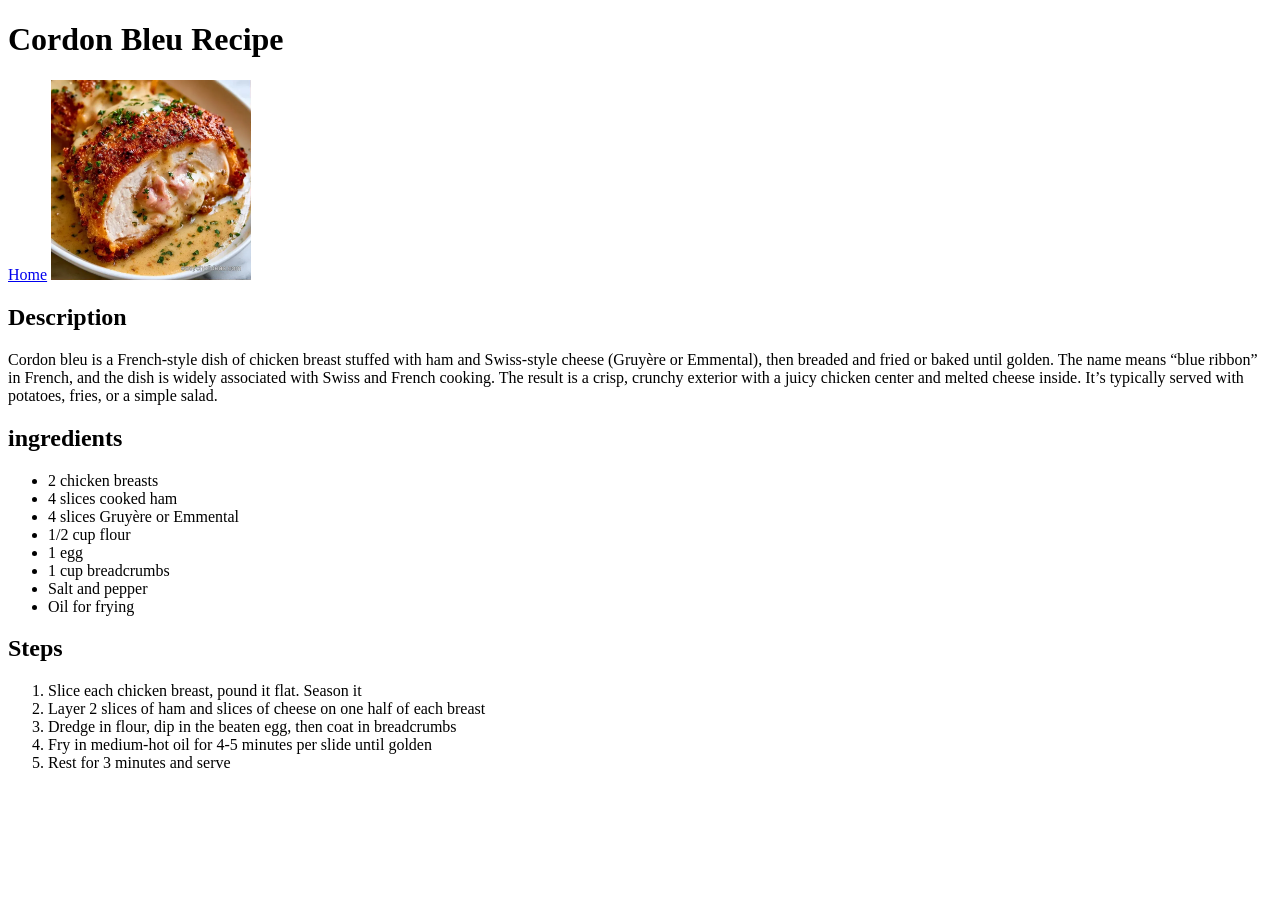
==== recipes/cordon-bleu.html @ 20c9b60a "Complete iteration 4: add more recipes Add two more .html files containing different recipes" ====
<!DOCTYPE html>
<html lang="en">
<head>
    <meta charset="UTF-8">
    <meta name="viewport" content="width=device-width, initial-scale=1.0">
    <title>Cordon Bleu Recipe</title>
</head>
<body>
    <h1>Cordon Bleu Recipe</h1>
    <a href="../index.html">Home</a>
    <img src="../images/cordon-bleu.jpg" width="200" alt="Image of a Cordon bleu served on a plate">
    <h2>Description</h2>
    <p>Cordon bleu is a French-style dish of chicken breast stuffed with ham and Swiss-style cheese (Gruyère or Emmental),
        then breaded and fried or baked until golden. The name means “blue ribbon” in French, and the dish is widely associated with Swiss and French cooking.
The result is a crisp, crunchy exterior with a juicy chicken center and melted cheese inside. It’s typically served with potatoes, fries, or a simple salad.</p>
    <h2>ingredients</h2>
    <ul>
        <li>2 chicken breasts</li>
        <li>4 slices cooked ham</li>
        <li>4 slices Gruyère or Emmental</li>
        <li>1/2 cup flour</li>
        <li>1 egg</li>
        <li>1 cup breadcrumbs</li>
        <li>Salt and pepper</li>
        <li>Oil for frying</li>
    </ul>
    <h2>Steps</h2>
    <ol>
        <li>Slice each chicken breast, pound it flat. Season it</li>
        <li>Layer 2 slices of ham and slices of cheese on one half of each breast</li>
        <li>Dredge in flour, dip in the beaten egg, then coat in breadcrumbs</li>
        <li>Fry in medium-hot oil for 4-5 minutes per slide until golden</li>
        <li>Rest for 3 minutes and serve</li>
    </ol>
</body>
</html>
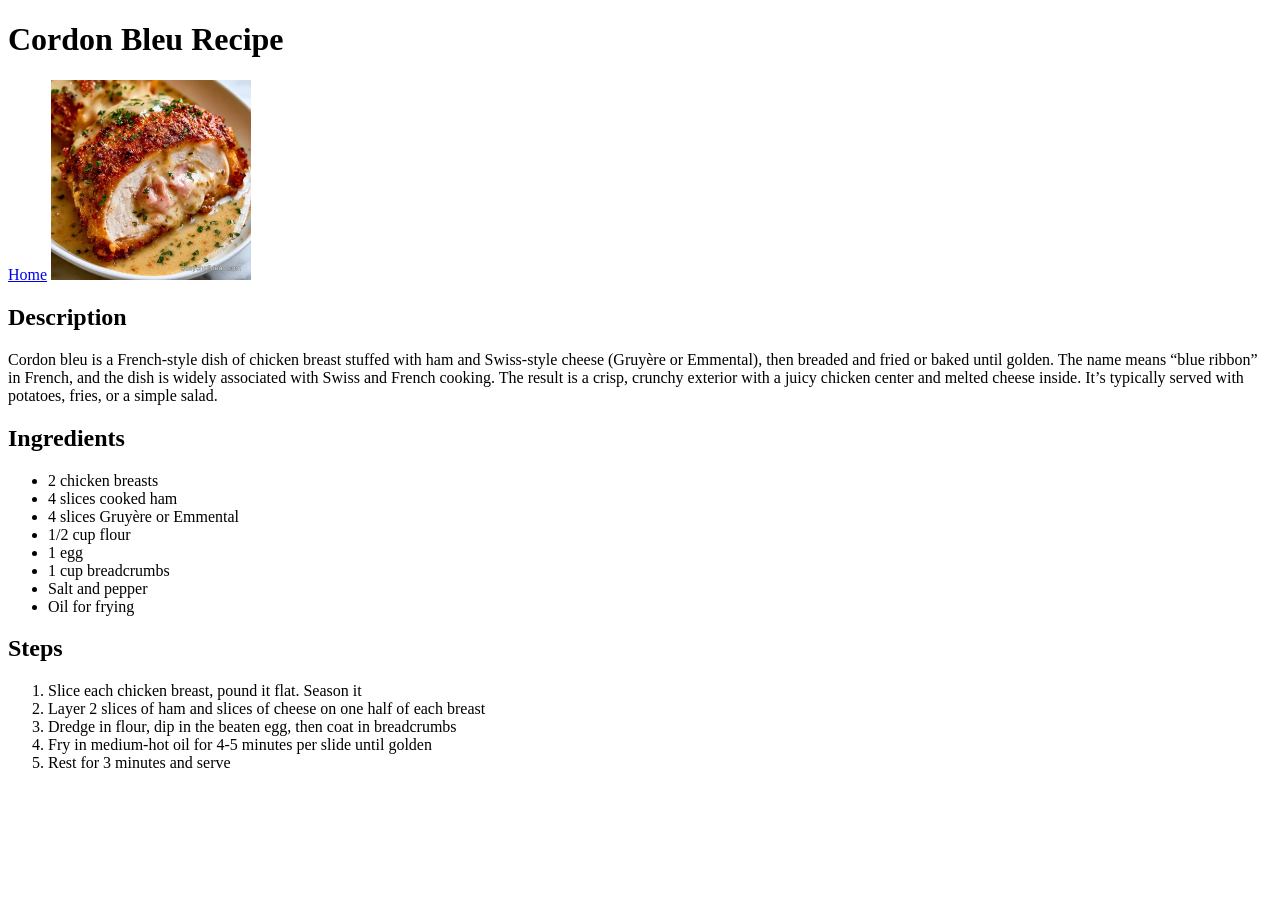
==== commit 1fffc5ee: "Fix spelling error in cordon-bleu.html" ====
--- a/recipes/cordon-bleu.html
+++ b/recipes/cordon-bleu.html
@@ -13,7 +13,7 @@
     <p>Cordon bleu is a French-style dish of chicken breast stuffed with ham and Swiss-style cheese (Gruyère or Emmental),
         then breaded and fried or baked until golden. The name means “blue ribbon” in French, and the dish is widely associated with Swiss and French cooking.
 The result is a crisp, crunchy exterior with a juicy chicken center and melted cheese inside. It’s typically served with potatoes, fries, or a simple salad.</p>
-    <h2>ingredients</h2>
+    <h2>Ingredients</h2>
     <ul>
         <li>2 chicken breasts</li>
         <li>4 slices cooked ham</li>
